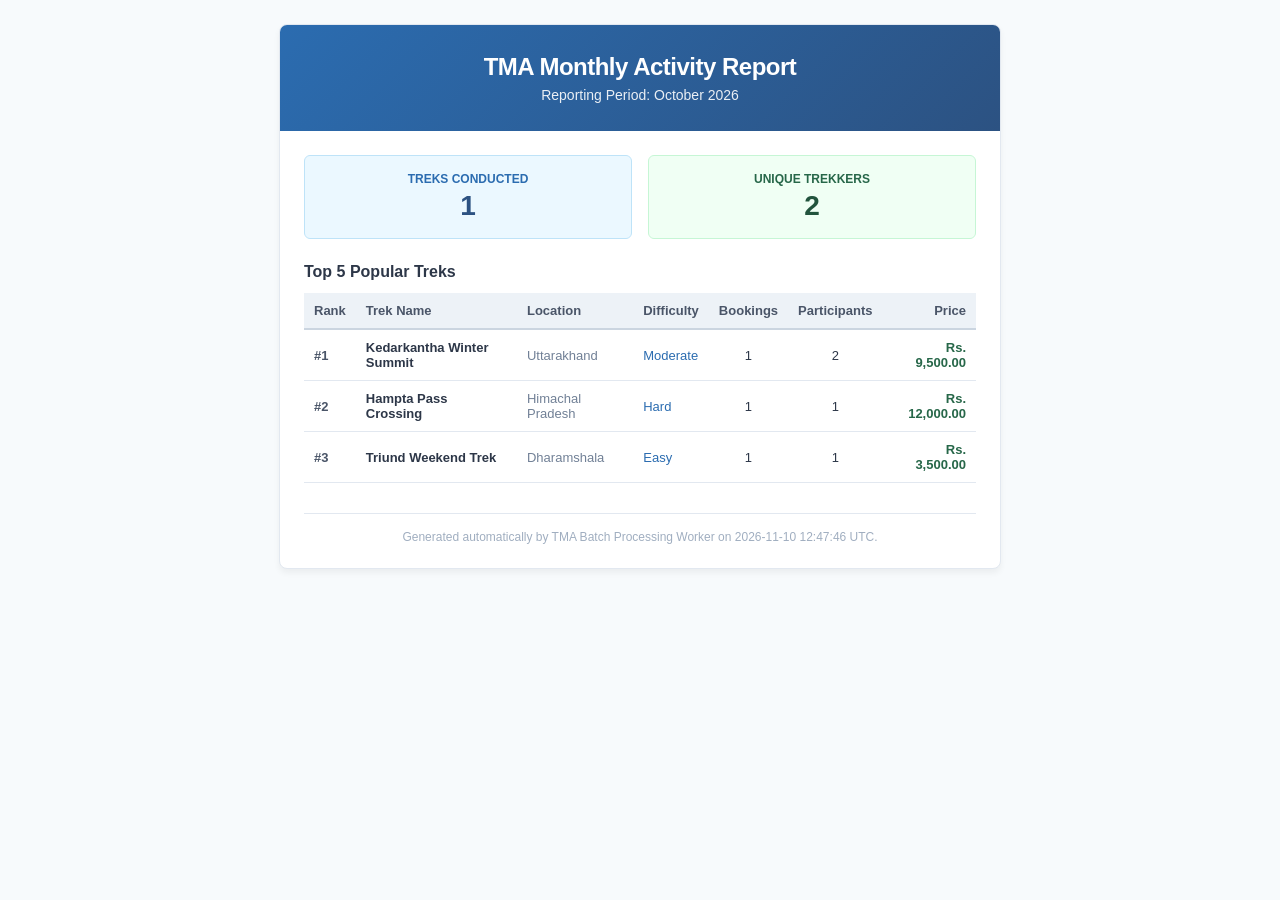
==== tma/exports/monthly_report_2026_11.html @ e12340aa "feat: add celery background tasks, redis caching, and export routes" ====
<!DOCTYPE html>
<html>
<head>
    <meta charset="utf-8">
    <title>TMA Monthly Activity Report - October 2026</title>
</head>
<body style="font-family: -apple-system, BlinkMacSystemFont, 'Segoe UI', Roboto, Helvetica, Arial, sans-serif; background-color: #f7fafc; margin: 0; padding: 24px; color: #2d3748;">
    <div style="max-width: 720px; margin: 0 auto; background-color: #ffffff; border-radius: 8px; box-shadow: 0 4px 6px rgba(0,0,0,0.05); overflow: hidden; border: 1px solid #e2e8f0;">
        <!-- Header Banner -->
        <div style="background: linear-gradient(135deg, #2b6cb0 0%, #2c5282 100%); padding: 28px; color: #ffffff; text-align: center;">
            <h1 style="margin: 0; font-size: 24px; font-weight: 700; letter-spacing: -0.5px;">TMA Monthly Activity Report</h1>
            <p style="margin: 6px 0 0 0; font-size: 14px; opacity: 0.9;">Reporting Period: October 2026</p>
        </div>

        <div style="padding: 24px;">
            <!-- Summary Stats Grid -->
            <div style="display: flex; gap: 16px; margin-bottom: 24px;">
                <div style="flex: 1; background-color: #ebf8ff; border: 1px solid #bee3f8; border-radius: 6px; padding: 16px; text-align: center;">
                    <div style="font-size: 12px; font-weight: 600; text-transform: uppercase; color: #2b6cb0;">Treks Conducted</div>
                    <div style="font-size: 28px; font-weight: 700; color: #2c5282; margin-top: 4px;">1</div>
                </div>
                <div style="flex: 1; background-color: #f0fff4; border: 1px solid #c6f6d5; border-radius: 6px; padding: 16px; text-align: center;">
                    <div style="font-size: 12px; font-weight: 600; text-transform: uppercase; color: #276749;">Unique Trekkers</div>
                    <div style="font-size: 28px; font-weight: 700; color: #22543d; margin-top: 4px;">2</div>
                </div>
            </div>

            <!-- Popular Treks Table -->
            <h3 style="font-size: 16px; font-weight: 700; color: #2d3748; margin: 20px 0 12px 0;">Top 5 Popular Treks</h3>
            <div style="overflow-x: auto;">
                <table style="width: 100%; border-collapse: collapse; font-size: 13px;">
                    <thead>
                        <tr style="background-color: #edf2f7; text-align: left; border-bottom: 2px solid #cbd5e0;">
                            <th style="padding: 10px; color: #4a5568;">Rank</th>
                            <th style="padding: 10px; color: #4a5568;">Trek Name</th>
                            <th style="padding: 10px; color: #4a5568;">Location</th>
                            <th style="padding: 10px; color: #4a5568;">Difficulty</th>
                            <th style="padding: 10px; text-align: center; color: #4a5568;">Bookings</th>
                            <th style="padding: 10px; text-align: center; color: #4a5568;">Participants</th>
                            <th style="padding: 10px; text-align: right; color: #4a5568;">Price</th>
                        </tr>
                    </thead>
                    <tbody>
                        
        <tr style="border-bottom: 1px solid #e2e8f0;">
            <td style="padding: 10px; font-weight: bold; color: #4a5568;">#1</td>
            <td style="padding: 10px; font-weight: 600; color: #2d3748;">Kedarkantha Winter Summit</td>
            <td style="padding: 10px; color: #718096;">Uttarakhand</td>
            <td style="padding: 10px; color: #2b6cb0;">Moderate</td>
            <td style="padding: 10px; text-align: center; color: #2d3748;">1</td>
            <td style="padding: 10px; text-align: center; color: #2d3748;">2</td>
            <td style="padding: 10px; text-align: right; font-weight: bold; color: #276749;">Rs. 9,500.00</td>
        </tr>
        
        <tr style="border-bottom: 1px solid #e2e8f0;">
            <td style="padding: 10px; font-weight: bold; color: #4a5568;">#2</td>
            <td style="padding: 10px; font-weight: 600; color: #2d3748;">Hampta Pass Crossing</td>
            <td style="padding: 10px; color: #718096;">Himachal Pradesh</td>
            <td style="padding: 10px; color: #2b6cb0;">Hard</td>
            <td style="padding: 10px; text-align: center; color: #2d3748;">1</td>
            <td style="padding: 10px; text-align: center; color: #2d3748;">1</td>
            <td style="padding: 10px; text-align: right; font-weight: bold; color: #276749;">Rs. 12,000.00</td>
        </tr>
        
        <tr style="border-bottom: 1px solid #e2e8f0;">
            <td style="padding: 10px; font-weight: bold; color: #4a5568;">#3</td>
            <td style="padding: 10px; font-weight: 600; color: #2d3748;">Triund Weekend Trek</td>
            <td style="padding: 10px; color: #718096;">Dharamshala</td>
            <td style="padding: 10px; color: #2b6cb0;">Easy</td>
            <td style="padding: 10px; text-align: center; color: #2d3748;">1</td>
            <td style="padding: 10px; text-align: center; color: #2d3748;">1</td>
            <td style="padding: 10px; text-align: right; font-weight: bold; color: #276749;">Rs. 3,500.00</td>
        </tr>
        
                    </tbody>
                </table>
            </div>

            <div style="margin-top: 30px; padding-top: 16px; border-top: 1px solid #e2e8f0; font-size: 12px; color: #a0aec0; text-align: center;">
                Generated automatically by TMA Batch Processing Worker on 2026-11-10 12:47:46 UTC.
            </div>
        </div>
    </div>
</body>
</html>
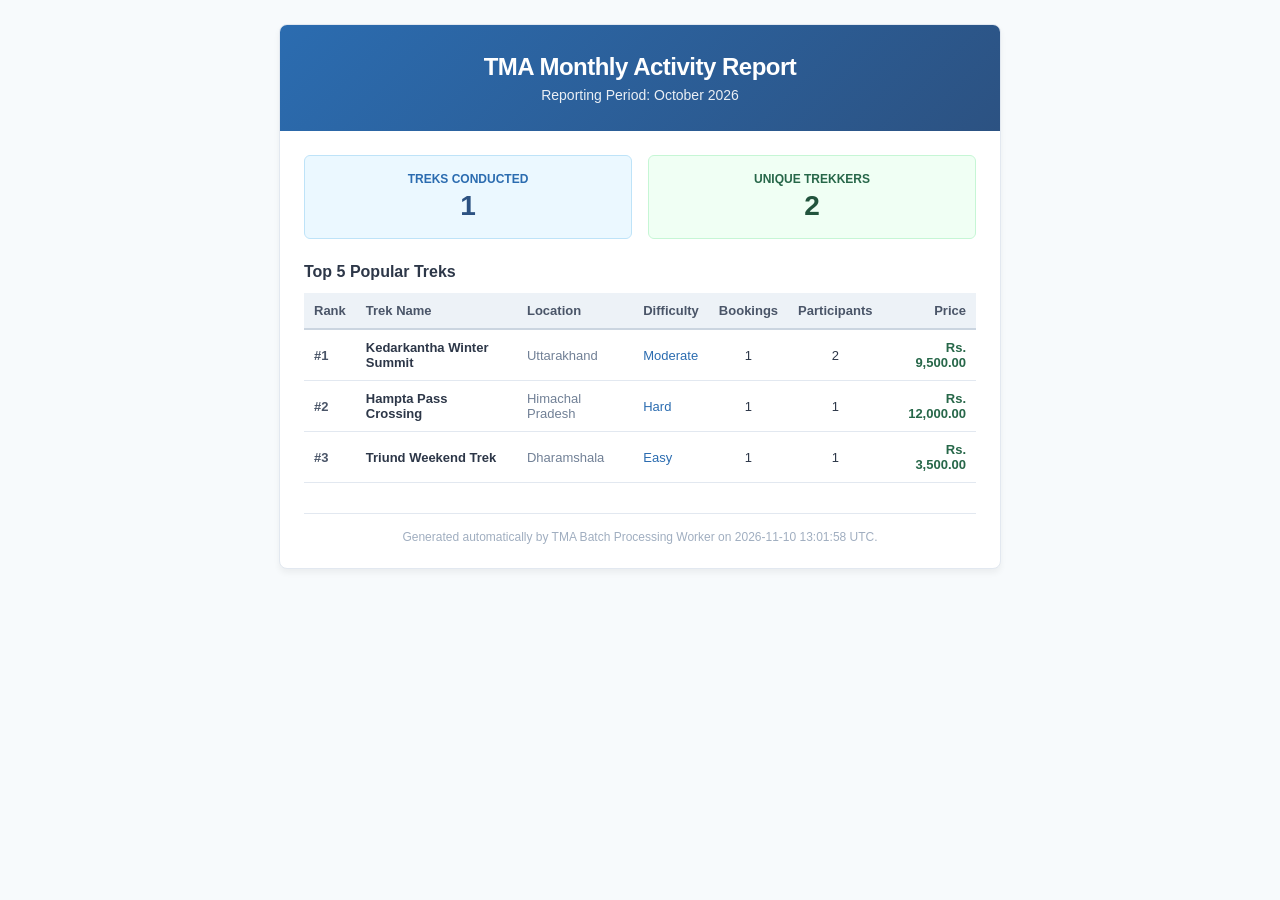
==== commit f53cb198: "feat: add Trekking Management Application frontend, API routes, and documentation" ====
--- a/tma/exports/monthly_report_2026_11.html
+++ b/tma/exports/monthly_report_2026_11.html
@@ -77,7 +77,7 @@
             </div>
 
             <div style="margin-top: 30px; padding-top: 16px; border-top: 1px solid #e2e8f0; font-size: 12px; color: #a0aec0; text-align: center;">
-                Generated automatically by TMA Batch Processing Worker on 2026-11-10 12:47:46 UTC.
+                Generated automatically by TMA Batch Processing Worker on 2026-11-10 13:01:58 UTC.
             </div>
         </div>
     </div>
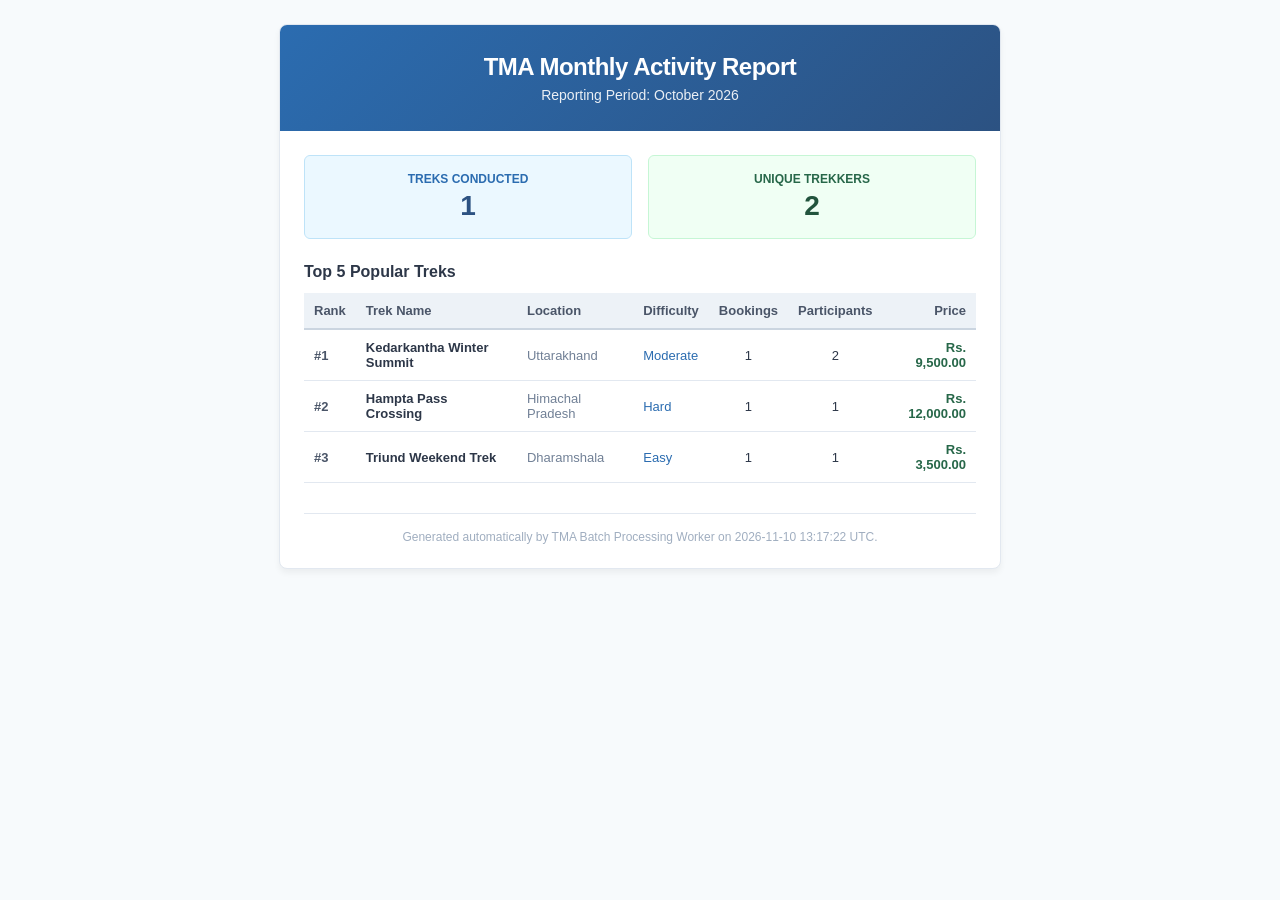
==== commit 191624d0: "feat: add frontend components, export files" ====
--- a/tma/exports/monthly_report_2026_11.html
+++ b/tma/exports/monthly_report_2026_11.html
@@ -77,7 +77,7 @@
             </div>
 
             <div style="margin-top: 30px; padding-top: 16px; border-top: 1px solid #e2e8f0; font-size: 12px; color: #a0aec0; text-align: center;">
-                Generated automatically by TMA Batch Processing Worker on 2026-11-10 13:01:58 UTC.
+                Generated automatically by TMA Batch Processing Worker on 2026-11-10 13:17:22 UTC.
             </div>
         </div>
     </div>
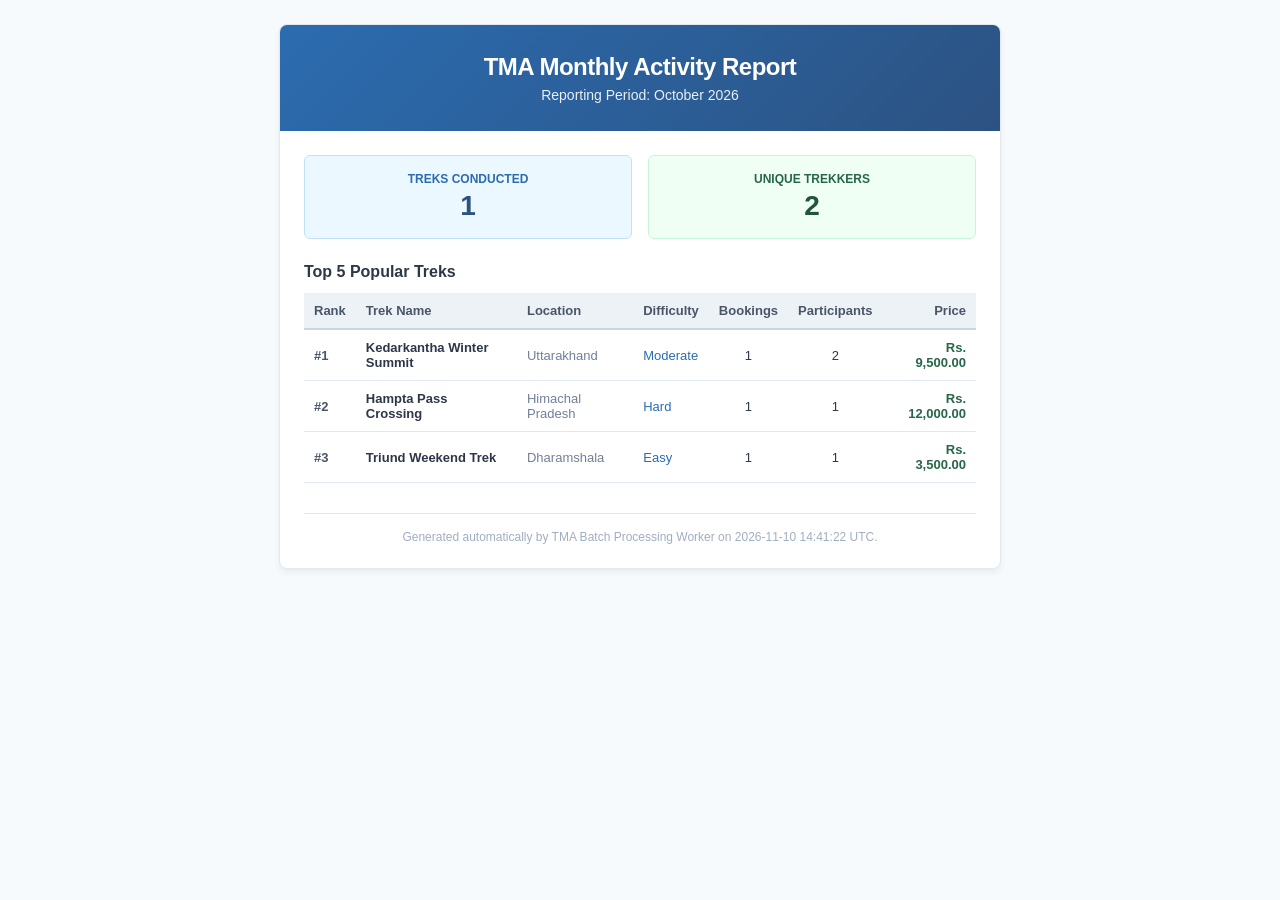
==== commit d3c5b4aa: "User (trekker) UI." ====
--- a/tma/exports/monthly_report_2026_11.html
+++ b/tma/exports/monthly_report_2026_11.html
@@ -77,7 +77,7 @@
             </div>
 
             <div style="margin-top: 30px; padding-top: 16px; border-top: 1px solid #e2e8f0; font-size: 12px; color: #a0aec0; text-align: center;">
-                Generated automatically by TMA Batch Processing Worker on 2026-11-10 13:17:22 UTC.
+                Generated automatically by TMA Batch Processing Worker on 2026-11-10 14:41:22 UTC.
             </div>
         </div>
     </div>
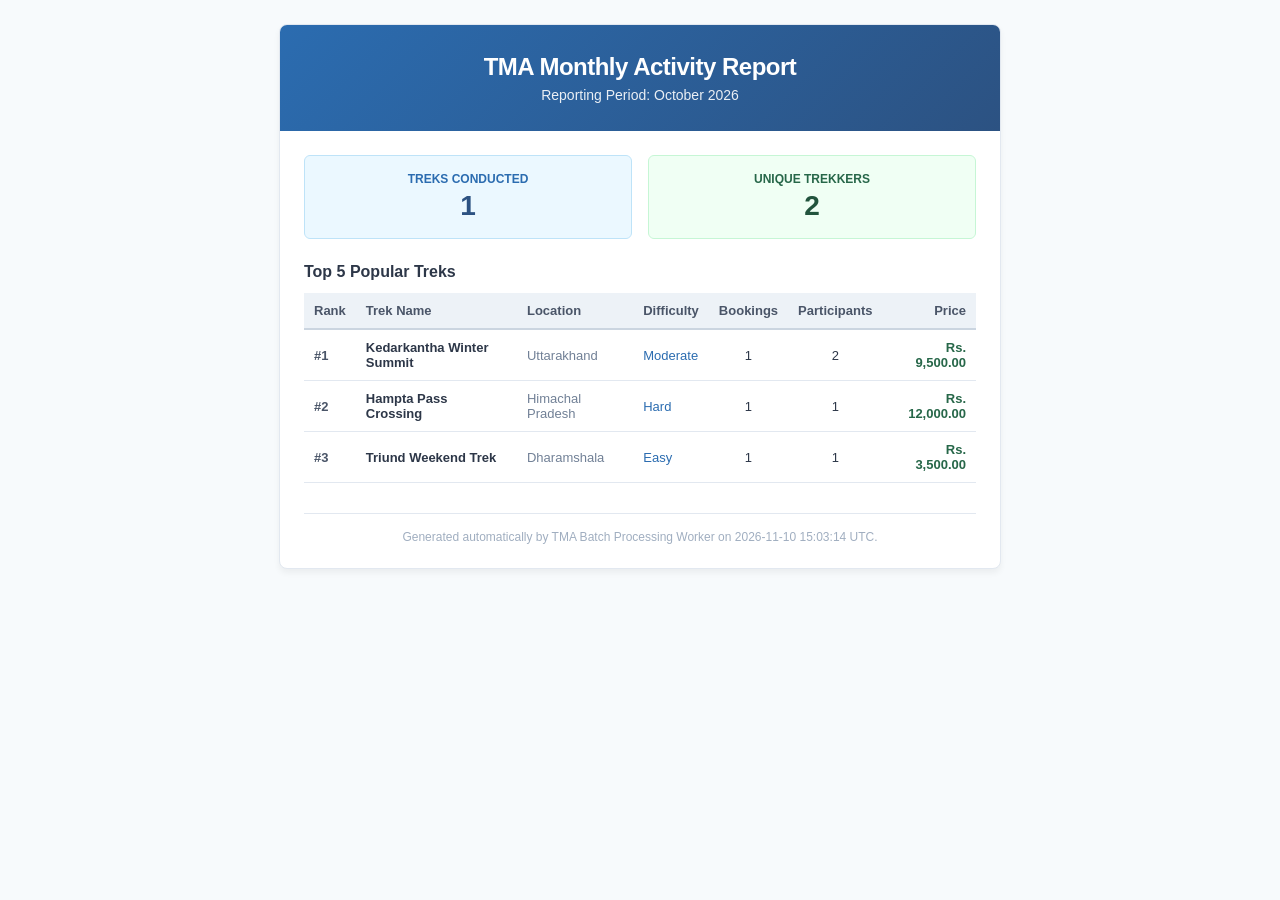
==== commit e7ad1e36: "feat: initialize Trekking Management Application with Flask backend, Vue frontend, and Celery backgr" ====
--- a/tma/exports/monthly_report_2026_11.html
+++ b/tma/exports/monthly_report_2026_11.html
@@ -77,7 +77,7 @@
             </div>
 
             <div style="margin-top: 30px; padding-top: 16px; border-top: 1px solid #e2e8f0; font-size: 12px; color: #a0aec0; text-align: center;">
-                Generated automatically by TMA Batch Processing Worker on 2026-11-10 14:41:22 UTC.
+                Generated automatically by TMA Batch Processing Worker on 2026-11-10 15:03:14 UTC.
             </div>
         </div>
     </div>
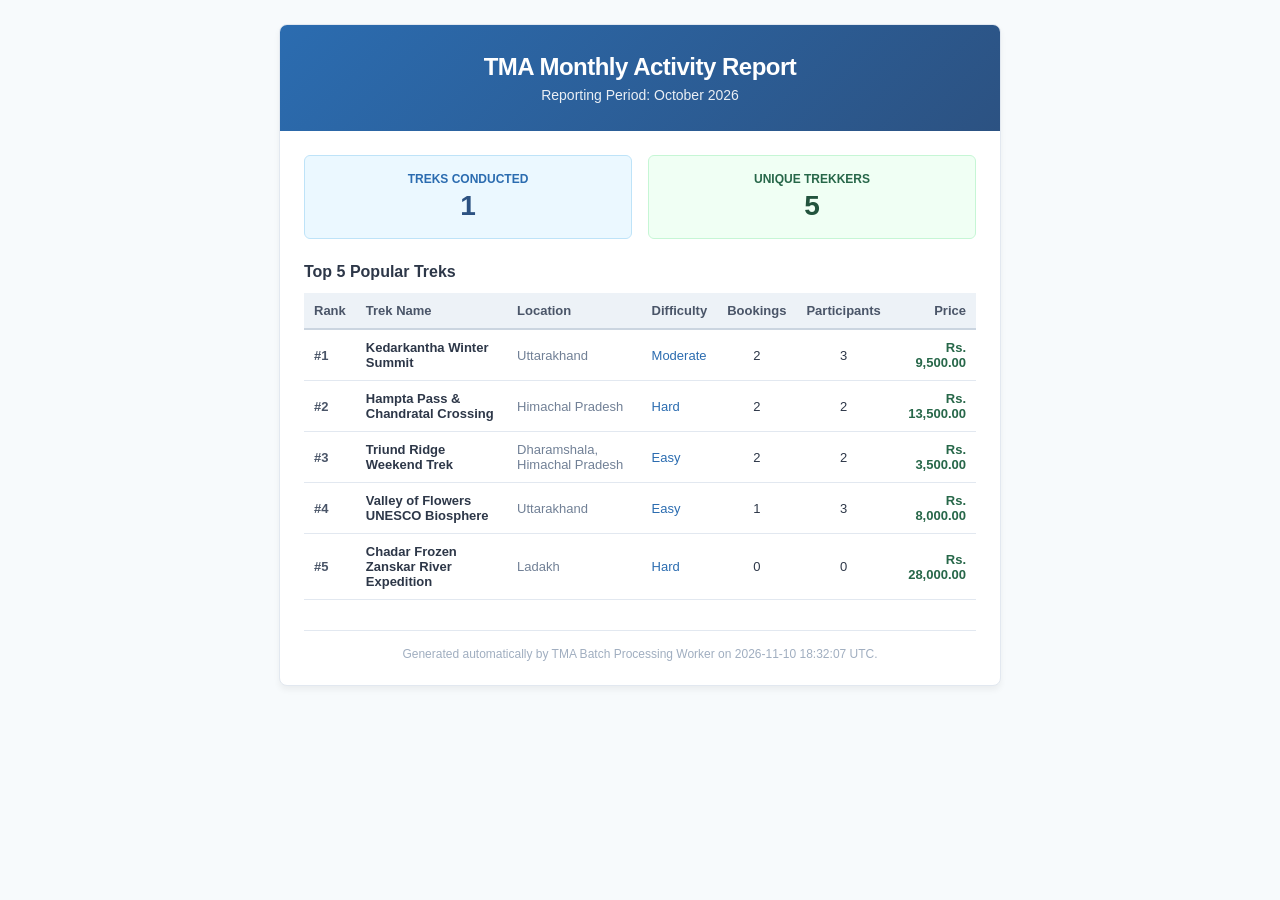
==== commit 8fd0acaf: "new trek creation and validations issue fixed navbar issue fixed" ====
--- a/tma/exports/monthly_report_2026_11.html
+++ b/tma/exports/monthly_report_2026_11.html
@@ -21,7 +21,7 @@
                 </div>
                 <div style="flex: 1; background-color: #f0fff4; border: 1px solid #c6f6d5; border-radius: 6px; padding: 16px; text-align: center;">
                     <div style="font-size: 12px; font-weight: 600; text-transform: uppercase; color: #276749;">Unique Trekkers</div>
-                    <div style="font-size: 28px; font-weight: 700; color: #22543d; margin-top: 4px;">2</div>
+                    <div style="font-size: 28px; font-weight: 700; color: #22543d; margin-top: 4px;">5</div>
                 </div>
             </div>
 
@@ -47,29 +47,49 @@
             <td style="padding: 10px; font-weight: 600; color: #2d3748;">Kedarkantha Winter Summit</td>
             <td style="padding: 10px; color: #718096;">Uttarakhand</td>
             <td style="padding: 10px; color: #2b6cb0;">Moderate</td>
-            <td style="padding: 10px; text-align: center; color: #2d3748;">1</td>
             <td style="padding: 10px; text-align: center; color: #2d3748;">2</td>
+            <td style="padding: 10px; text-align: center; color: #2d3748;">3</td>
             <td style="padding: 10px; text-align: right; font-weight: bold; color: #276749;">Rs. 9,500.00</td>
         </tr>
         
         <tr style="border-bottom: 1px solid #e2e8f0;">
             <td style="padding: 10px; font-weight: bold; color: #4a5568;">#2</td>
-            <td style="padding: 10px; font-weight: 600; color: #2d3748;">Hampta Pass Crossing</td>
+            <td style="padding: 10px; font-weight: 600; color: #2d3748;">Hampta Pass & Chandratal Crossing</td>
             <td style="padding: 10px; color: #718096;">Himachal Pradesh</td>
             <td style="padding: 10px; color: #2b6cb0;">Hard</td>
-            <td style="padding: 10px; text-align: center; color: #2d3748;">1</td>
-            <td style="padding: 10px; text-align: center; color: #2d3748;">1</td>
-            <td style="padding: 10px; text-align: right; font-weight: bold; color: #276749;">Rs. 12,000.00</td>
+            <td style="padding: 10px; text-align: center; color: #2d3748;">2</td>
+            <td style="padding: 10px; text-align: center; color: #2d3748;">2</td>
+            <td style="padding: 10px; text-align: right; font-weight: bold; color: #276749;">Rs. 13,500.00</td>
         </tr>
         
         <tr style="border-bottom: 1px solid #e2e8f0;">
             <td style="padding: 10px; font-weight: bold; color: #4a5568;">#3</td>
-            <td style="padding: 10px; font-weight: 600; color: #2d3748;">Triund Weekend Trek</td>
-            <td style="padding: 10px; color: #718096;">Dharamshala</td>
+            <td style="padding: 10px; font-weight: 600; color: #2d3748;">Triund Ridge Weekend Trek</td>
+            <td style="padding: 10px; color: #718096;">Dharamshala, Himachal Pradesh</td>
+            <td style="padding: 10px; color: #2b6cb0;">Easy</td>
+            <td style="padding: 10px; text-align: center; color: #2d3748;">2</td>
+            <td style="padding: 10px; text-align: center; color: #2d3748;">2</td>
+            <td style="padding: 10px; text-align: right; font-weight: bold; color: #276749;">Rs. 3,500.00</td>
+        </tr>
+        
+        <tr style="border-bottom: 1px solid #e2e8f0;">
+            <td style="padding: 10px; font-weight: bold; color: #4a5568;">#4</td>
+            <td style="padding: 10px; font-weight: 600; color: #2d3748;">Valley of Flowers UNESCO Biosphere</td>
+            <td style="padding: 10px; color: #718096;">Uttarakhand</td>
             <td style="padding: 10px; color: #2b6cb0;">Easy</td>
             <td style="padding: 10px; text-align: center; color: #2d3748;">1</td>
-            <td style="padding: 10px; text-align: center; color: #2d3748;">1</td>
-            <td style="padding: 10px; text-align: right; font-weight: bold; color: #276749;">Rs. 3,500.00</td>
+            <td style="padding: 10px; text-align: center; color: #2d3748;">3</td>
+            <td style="padding: 10px; text-align: right; font-weight: bold; color: #276749;">Rs. 8,000.00</td>
+        </tr>
+        
+        <tr style="border-bottom: 1px solid #e2e8f0;">
+            <td style="padding: 10px; font-weight: bold; color: #4a5568;">#5</td>
+            <td style="padding: 10px; font-weight: 600; color: #2d3748;">Chadar Frozen Zanskar River Expedition</td>
+            <td style="padding: 10px; color: #718096;">Ladakh</td>
+            <td style="padding: 10px; color: #2b6cb0;">Hard</td>
+            <td style="padding: 10px; text-align: center; color: #2d3748;">0</td>
+            <td style="padding: 10px; text-align: center; color: #2d3748;">0</td>
+            <td style="padding: 10px; text-align: right; font-weight: bold; color: #276749;">Rs. 28,000.00</td>
         </tr>
         
                     </tbody>
@@ -77,7 +97,7 @@
             </div>
 
             <div style="margin-top: 30px; padding-top: 16px; border-top: 1px solid #e2e8f0; font-size: 12px; color: #a0aec0; text-align: center;">
-                Generated automatically by TMA Batch Processing Worker on 2026-11-10 15:03:14 UTC.
+                Generated automatically by TMA Batch Processing Worker on 2026-11-10 18:32:07 UTC.
             </div>
         </div>
     </div>
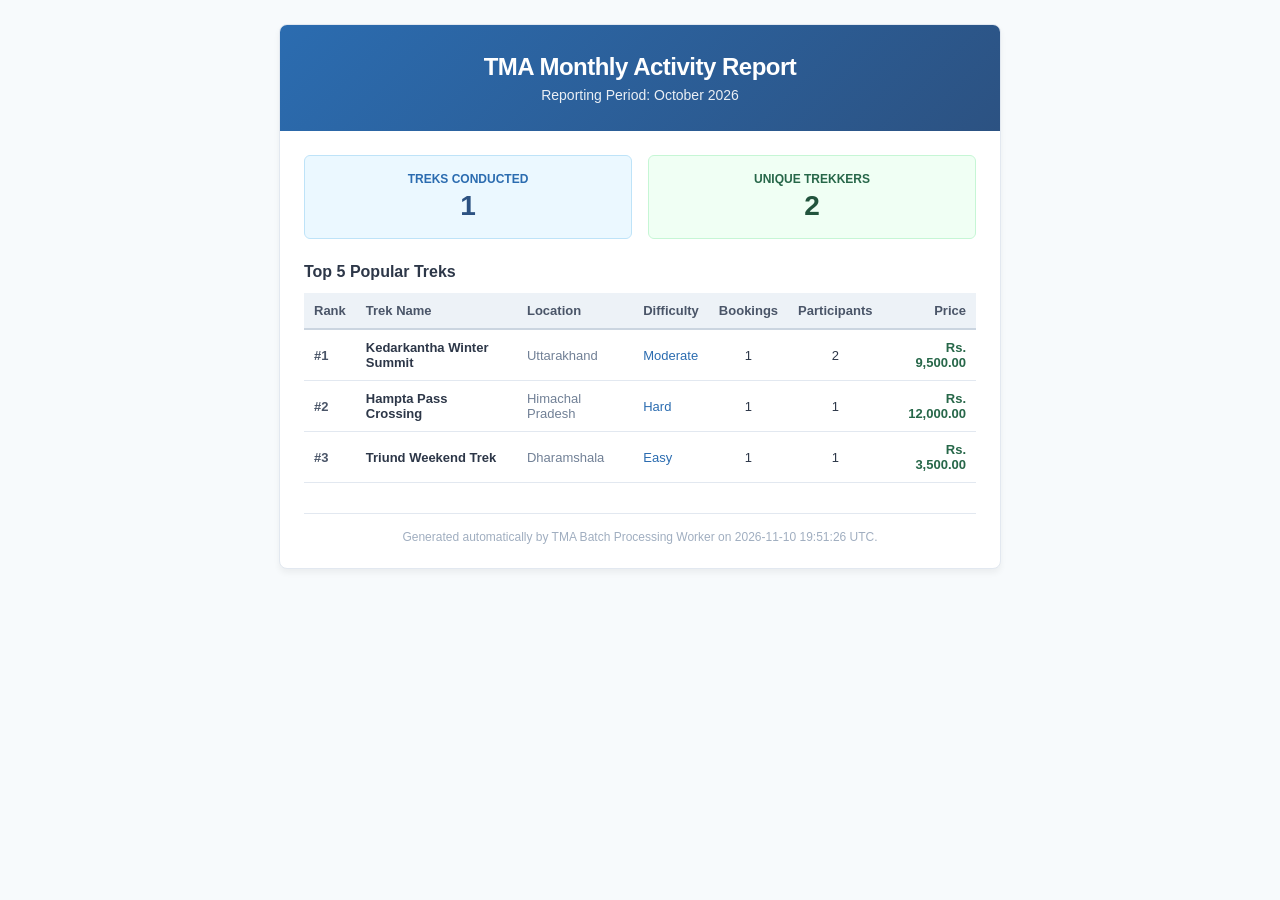
==== commit e0952eab: "BoundlessTreks" ====
--- a/tma/exports/monthly_report_2026_11.html
+++ b/tma/exports/monthly_report_2026_11.html
@@ -21,7 +21,7 @@
                 </div>
                 <div style="flex: 1; background-color: #f0fff4; border: 1px solid #c6f6d5; border-radius: 6px; padding: 16px; text-align: center;">
                     <div style="font-size: 12px; font-weight: 600; text-transform: uppercase; color: #276749;">Unique Trekkers</div>
-                    <div style="font-size: 28px; font-weight: 700; color: #22543d; margin-top: 4px;">5</div>
+                    <div style="font-size: 28px; font-weight: 700; color: #22543d; margin-top: 4px;">2</div>
                 </div>
             </div>
 
@@ -47,49 +47,29 @@
             <td style="padding: 10px; font-weight: 600; color: #2d3748;">Kedarkantha Winter Summit</td>
             <td style="padding: 10px; color: #718096;">Uttarakhand</td>
             <td style="padding: 10px; color: #2b6cb0;">Moderate</td>
+            <td style="padding: 10px; text-align: center; color: #2d3748;">1</td>
             <td style="padding: 10px; text-align: center; color: #2d3748;">2</td>
-            <td style="padding: 10px; text-align: center; color: #2d3748;">3</td>
             <td style="padding: 10px; text-align: right; font-weight: bold; color: #276749;">Rs. 9,500.00</td>
         </tr>
         
         <tr style="border-bottom: 1px solid #e2e8f0;">
             <td style="padding: 10px; font-weight: bold; color: #4a5568;">#2</td>
-            <td style="padding: 10px; font-weight: 600; color: #2d3748;">Hampta Pass & Chandratal Crossing</td>
+            <td style="padding: 10px; font-weight: 600; color: #2d3748;">Hampta Pass Crossing</td>
             <td style="padding: 10px; color: #718096;">Himachal Pradesh</td>
             <td style="padding: 10px; color: #2b6cb0;">Hard</td>
-            <td style="padding: 10px; text-align: center; color: #2d3748;">2</td>
-            <td style="padding: 10px; text-align: center; color: #2d3748;">2</td>
-            <td style="padding: 10px; text-align: right; font-weight: bold; color: #276749;">Rs. 13,500.00</td>
+            <td style="padding: 10px; text-align: center; color: #2d3748;">1</td>
+            <td style="padding: 10px; text-align: center; color: #2d3748;">1</td>
+            <td style="padding: 10px; text-align: right; font-weight: bold; color: #276749;">Rs. 12,000.00</td>
         </tr>
         
         <tr style="border-bottom: 1px solid #e2e8f0;">
             <td style="padding: 10px; font-weight: bold; color: #4a5568;">#3</td>
-            <td style="padding: 10px; font-weight: 600; color: #2d3748;">Triund Ridge Weekend Trek</td>
-            <td style="padding: 10px; color: #718096;">Dharamshala, Himachal Pradesh</td>
-            <td style="padding: 10px; color: #2b6cb0;">Easy</td>
-            <td style="padding: 10px; text-align: center; color: #2d3748;">2</td>
-            <td style="padding: 10px; text-align: center; color: #2d3748;">2</td>
-            <td style="padding: 10px; text-align: right; font-weight: bold; color: #276749;">Rs. 3,500.00</td>
-        </tr>
-        
-        <tr style="border-bottom: 1px solid #e2e8f0;">
-            <td style="padding: 10px; font-weight: bold; color: #4a5568;">#4</td>
-            <td style="padding: 10px; font-weight: 600; color: #2d3748;">Valley of Flowers UNESCO Biosphere</td>
-            <td style="padding: 10px; color: #718096;">Uttarakhand</td>
+            <td style="padding: 10px; font-weight: 600; color: #2d3748;">Triund Weekend Trek</td>
+            <td style="padding: 10px; color: #718096;">Dharamshala</td>
             <td style="padding: 10px; color: #2b6cb0;">Easy</td>
             <td style="padding: 10px; text-align: center; color: #2d3748;">1</td>
-            <td style="padding: 10px; text-align: center; color: #2d3748;">3</td>
-            <td style="padding: 10px; text-align: right; font-weight: bold; color: #276749;">Rs. 8,000.00</td>
-        </tr>
-        
-        <tr style="border-bottom: 1px solid #e2e8f0;">
-            <td style="padding: 10px; font-weight: bold; color: #4a5568;">#5</td>
-            <td style="padding: 10px; font-weight: 600; color: #2d3748;">Chadar Frozen Zanskar River Expedition</td>
-            <td style="padding: 10px; color: #718096;">Ladakh</td>
-            <td style="padding: 10px; color: #2b6cb0;">Hard</td>
-            <td style="padding: 10px; text-align: center; color: #2d3748;">0</td>
-            <td style="padding: 10px; text-align: center; color: #2d3748;">0</td>
-            <td style="padding: 10px; text-align: right; font-weight: bold; color: #276749;">Rs. 28,000.00</td>
+            <td style="padding: 10px; text-align: center; color: #2d3748;">1</td>
+            <td style="padding: 10px; text-align: right; font-weight: bold; color: #276749;">Rs. 3,500.00</td>
         </tr>
         
                     </tbody>
@@ -97,7 +77,7 @@
             </div>
 
             <div style="margin-top: 30px; padding-top: 16px; border-top: 1px solid #e2e8f0; font-size: 12px; color: #a0aec0; text-align: center;">
-                Generated automatically by TMA Batch Processing Worker on 2026-11-10 18:32:07 UTC.
+                Generated automatically by TMA Batch Processing Worker on 2026-11-10 19:51:26 UTC.
             </div>
         </div>
     </div>
